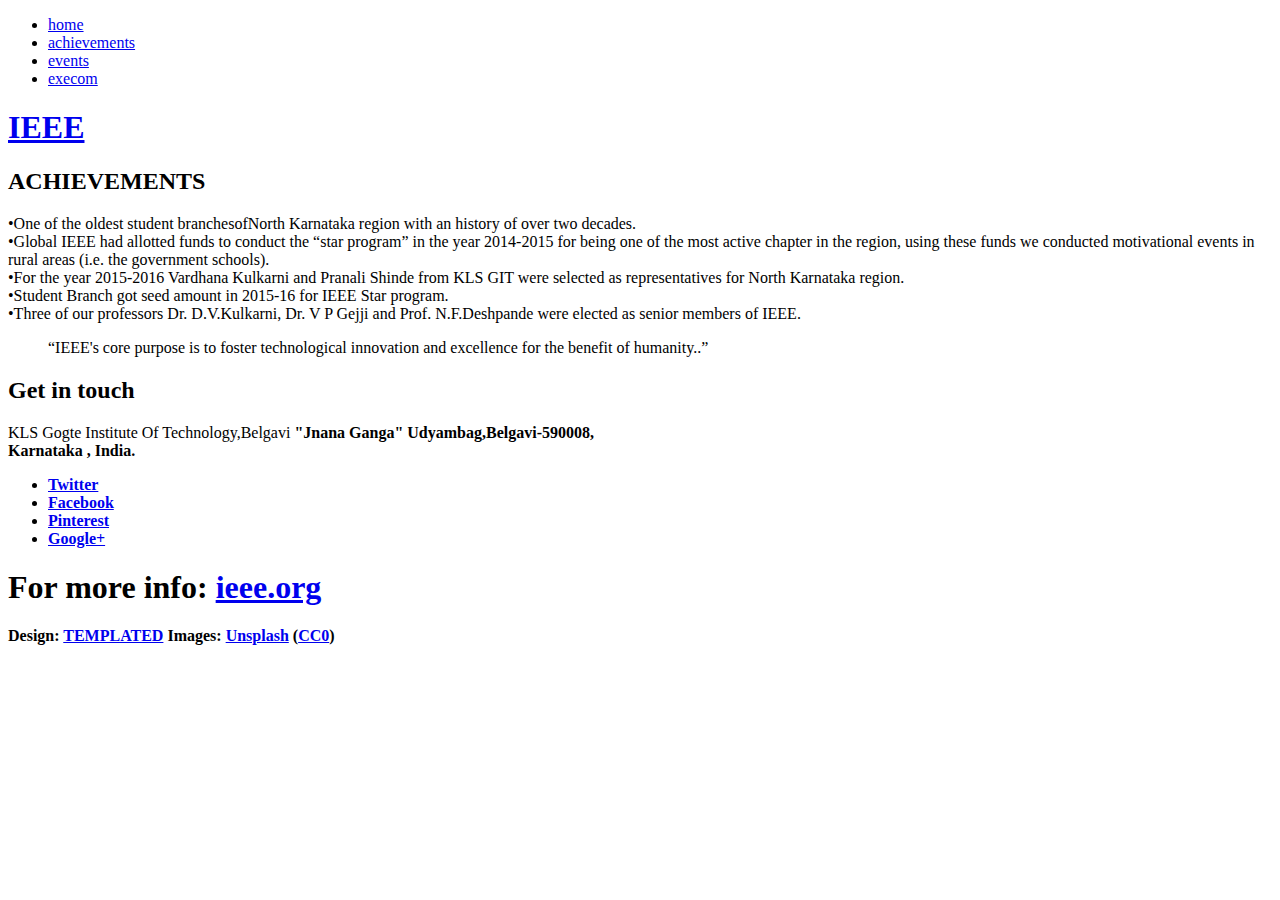
==== achievements.html @ 4b579701 "Merge branch 'master' of https://github.com/anudeshpande24/ieeegit" ====
<!DOCTYPE HTML>
<!--
	Linear by TEMPLATED
    templated.co @templatedco
    Released for free under the Creative Commons Attribution 3.0 license (templated.co/license)
-->
<html>
	<head>
		<title>Linear by TEMPLATED</title>
		<meta http-equiv="content-type" content="text/html; charset=utf-8" />
		<meta name="description" content="" />
		<meta name="keywords" content="" />
		<link href='http://fonts.googleapis.com/css?family=arvo:400,100,300,700,500,900' rel='stylesheet' type='text/css'>
		<script src="http://ajax.googleapis.com/ajax/libs/jquery/1.11.0/jquery.min.js"></script>
		<script src="js/skel.min.js"></script>
		<script src="js/skel-panels.min.js"></script>
		<script src="js/init.js"></script>
		<noscript>
			<link rel="stylesheet" href="css/skel-noscript.css" />
			<link rel="stylesheet" href="css/style.css" />
			<link rel="stylesheet" href="css/style-desktop.css" />
		</noscript>
	</head>
	<body>

	<!-- Header -->
		<div id="header">
			<div id="nav-wrapper"> 
				<!-- Nav -->
				<nav id="nav">
					<ul>
						<li><a href="home.html">home</a></li>
						<li class="active"><a href="achievements.html">achievements</a></li>
                        <li><a href="events.html">events</a></li>
                        <li><a href="execom.html">execom</a></li>
					</ul>
				</nav>
			</div>
			<div class="container"> 
				
				<!-- Logo -->
				<div id="logo">
					<h1><a href="#">IEEE</a></h1>
				</div>
			</div>
		</div>
	<!-- Header --> 

	<!-- Main -->
		<div id="main">
			<div class="container">
				<div class="row">

					<!-- Content -->
					<div id="content" class="8u skel-cell-important">
						<section>
							<header>
								<h2>ACHIEVEMENTS</h2>
								
							</header>
							<p> •One of the oldest student branchesofNorth Karnataka region with an history of over two decades. </br>
                                •Global IEEE had allotted funds to conduct the “star program” in the year 2014-2015 for being one of the most active chapter in the region, using these funds we conducted motivational events in rural areas (i.e. the government schools). </br>
                                •For the year 2015-2016 Vardhana Kulkarni and Pranali Shinde from KLS GIT were selected as representatives for North Karnataka region. </br>
                                •Student Branch got seed amount in 2015-16 for IEEE Star program. </br>
                                •Three of our professors Dr. D.V.Kulkarni, Dr. V P Gejji and Prof. N.F.Deshpande were elected as senior members of IEEE. </br>
</p>
						</section>
					</div>

					
					
				</div>
			</div>
		</div>
	<!-- /Main -->

	<!-- Tweet -->
		<div id="tweet">
			<div class="container">
				<section>
					<blockquote>&ldquo;IEEE's core purpose is to foster technological innovation and excellence for the benefit of humanity..&rdquo;</blockquote>
				</section>
			</div>
		</div>
	<!-- /Tweet -->

	<!-- Footer -->
		<div id="footer">
			<div class="container">
				<section>
					<header>
						<h2>Get in touch</h2>
						<span class="byline">KLS Gogte Institute Of Technology,Belgavi</span>
                         <b>"Jnana Ganga" Udyambag,Belgavi-590008,</br>
                        Karnataka , India.
					</header>
					<ul class="contact">
						<li><a href="#" class="fa fa-twitter"><span>Twitter</span></a></li>
						<li class="active"><a href="#" class="fa fa-facebook"><span>Facebook</span></a></li>
						<li><a href="#" class="fa fa-dribbble"><span>Pinterest</span></a></li>
						<li><a href="#" class="fa fa-tumblr"><span>Google+</span></a></li>
					</ul>
                    	
                    <h1> For more info: <a href="http://ieee.org">ieee.org</a></h1>
				</section>
			</div>
		</div>
	<!-- /Footer -->

	<!-- Copyright -->
		<div id="copyright">
			<div class="container">
				Design: <a href="http://templated.co">TEMPLATED</a> Images: <a href="http://unsplash.com">Unsplash</a> (<a href="http://unsplash.com/cc0">CC0</a>)
			</div>
		</div>


	</body>
</html>
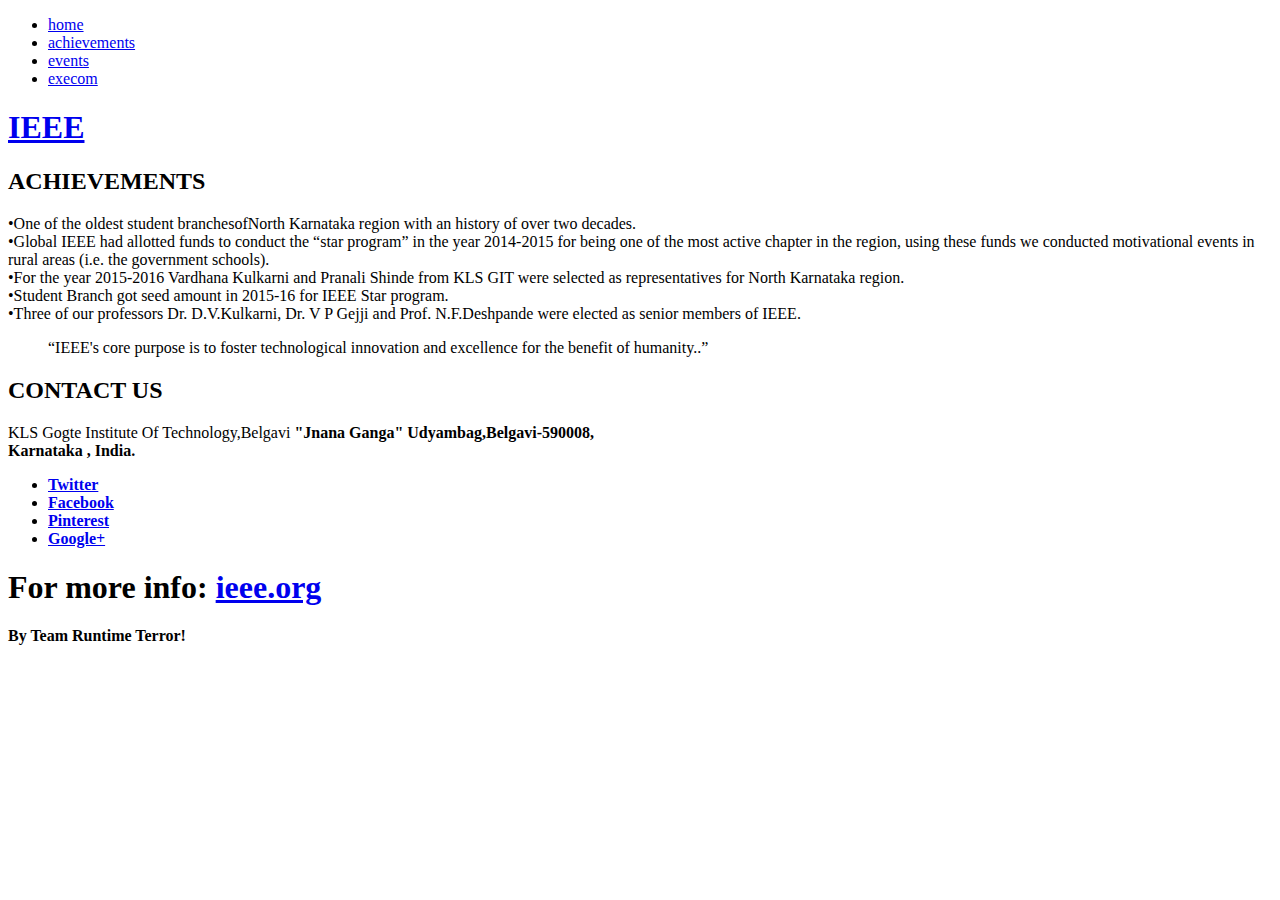
==== commit 9657cf89: ".." ====
--- a/achievements.html
+++ b/achievements.html
@@ -89,7 +89,7 @@
 			<div class="container">
 				<section>
 					<header>
-						<h2>Get in touch</h2>
+						<h2>CONTACT US</h2>
 						<span class="byline">KLS Gogte Institute Of Technology,Belgavi</span>
                          <b>"Jnana Ganga" Udyambag,Belgavi-590008,</br>
                         Karnataka , India.
@@ -110,10 +110,9 @@
 	<!-- Copyright -->
 		<div id="copyright">
 			<div class="container">
-				Design: <a href="http://templated.co">TEMPLATED</a> Images: <a href="http://unsplash.com">Unsplash</a> (<a href="http://unsplash.com/cc0">CC0</a>)
+                By Team Runtime Terror!
 			</div>
 		</div>
 
-
 	</body>
 </html>--- a/css/style.css
+++ b/css/style.css
@@ -0,0 +1,1020 @@
+/*
+	Linear by TEMPLATED
+    templated.co @templatedco
+    Released for free under the Creative Commons Attribution 3.0 license (templated.co/license)
+*/
+
+@charset 'UTF-8';
+
+@font-face{font-family:'FontAwesome';src:url('font/fontawesome-webfont.eot?v=4.0.1');src:url('font/fontawesome-webfont.eot?#iefix&v=4.0.1') format('embedded-opentype'),url('font/fontawesome-webfont.woff?v=4.0.1') format('woff'),url('font/fontawesome-webfont.ttf?v=4.0.1') format('truetype'),url('font/fontawesome-webfont.svg?v=4.0.1#fontawesomeregular') format('svg');font-weight:normal;font-style:normal}
+
+/*********************************************************************************/
+/* Basic                                                                         */
+/*********************************************************************************/
+
+	body
+	{
+		margin: 0;
+		padding: 0;
+		background: white;
+	}
+
+	body,input,textarea,select
+	{
+		font-family: 'Roboto', sans-serif;
+		font-size: 11pt;
+		font-weight: 300;
+		line-height: 1.75em;
+		color: #777;
+	}
+
+	h1,h2,h3,h4,h5,h6
+	{
+		font-weight: 300;
+		color: #777;
+	}
+	
+		h2
+		{
+			letter-spacing: -0.025em;
+		}
+	
+		h1 a, h2 a, h3 a, h4 a, h5 a, h6 a
+		{
+			color: inherit;
+			text-decoration: none;
+		}
+		
+	strong, b
+	{
+		font-weight: 500;
+		color: #000000;
+	}
+	
+	em, i
+	{
+		font-style: italic;
+	}
+
+	a
+	{
+		text-decoration: none;
+		color: #80BA8E;
+	}
+	
+	a:hover
+	{
+		text-decoration: underline;
+	}
+
+	sub
+	{
+		position: relative;
+		top: 0.5em;
+		font-size: 0.8em;
+	}
+	
+	sup
+	{
+		position: relative;
+		top: -0.5em;
+		font-size: 0.8em;
+	}
+	
+	hr
+	{
+		border: 0;
+		border-top: solid 1px #ddd;
+		margin: 6em 0 0 0;
+		padding: 6em 0 0 0;
+	}
+	
+	blockquote
+	{
+		border-left: solid 0.5em #ddd;
+		padding: 1em 0 1em 2em;
+		font-style: italic;
+	}
+	
+	p, ul, ol, dl, table
+	{
+		margin-bottom: 1em;
+	}
+
+	header
+	{
+		margin-bottom: 1.6em;
+	}
+	
+		header h2
+		{
+		}
+
+		header .byline
+		{
+			display: block;
+			margin: 1.5em 0 0 0;
+			padding: 0 0 0.5em 0;
+		}
+		
+	footer
+	{
+		margin-top: 1em;
+	}
+
+	br.clear
+	{
+		clear: both;
+	}
+
+	.pennant
+	{
+		color: #bbb;
+	}
+
+	/* Sections/Articles */
+	
+		section,
+		article
+		{
+			margin-bottom: 3em;
+		}
+		
+		section > :last-child,
+		article > :last-child
+		{
+			margin-bottom: 0;
+		}
+
+		section:last-child,
+		article:last-child
+		{
+			margin-bottom: 0;
+		}
+
+		.row > section,
+		.row > article
+		{
+			margin-bottom: 0;
+		}
+
+	/* Images */
+
+		.image
+		{
+			display: inline-block;
+		}
+		
+			.image img
+			{
+				display: block;
+				width: 100%;
+			}
+
+			.image.featured
+			{
+				display: block;
+				width: 100%;
+				margin: 0 0 2em 0;
+			}
+			
+			.image.full
+			{
+				display: block;
+				width: 100%;
+				margin-bottom: 2em;
+			}
+			
+			.image.left
+			{
+				float: left;
+				margin: 0 2em 2em 0;
+			}
+			
+			.image.centered
+			{
+				display: block;
+				margin: 0 0 2em 0;
+			}
+
+				.image.centered img
+				{
+					margin: 0 auto;
+					width: auto;
+				}
+
+	/* Lists */
+
+		ul.default
+		{
+			margin: 0;
+			padding: 0em 0em 1.5em 0em;
+			list-style: none;
+		}
+		
+			ul.default li
+			{
+				padding: 0.60em 0em;
+				font-size: 0.95em;
+				border-top: 1px solid;
+				border-color: rgba(0,0,0,.1);
+			}		
+		
+			ul.default li:first-child
+			{
+				padding-top: 0;
+				border-top: none;
+			}
+	
+			ul.default {
+			}
+		
+		ul.style li {
+			margin: 0;
+			padding: 2em 0em 1.5em 0em;
+			border-top: 1px solid;
+			border-color: rgba(0,0,0,.1);
+		}
+		
+		ul.style li:first-child
+		{
+			padding-top: 0;
+			border-top: none;
+		}
+		
+		ul.style img {
+			float: left;
+			margin-right: 20px;
+		}
+		
+		ul.style a {
+			color: grey;
+		}
+		
+		ul.style .posted {
+			padding: 0em 0em 1em 0em;
+			letter-spacing: 1px;
+			text-transform: uppercase;
+			font-size: 8pt;
+			color: #A2A2A2;
+		}
+		
+		ul.style .first {
+			padding-top: 0px;
+			border-top: none;
+		}
+							
+
+	/* Buttons */
+		
+	.button
+	{
+		position: relative;
+		display: inline-block;
+		background: #80BA8E;
+		padding: 0.8em 2em;
+		text-decoration: none !important;
+		font-size: 1.2em;
+		font-weight: 300;
+		color: #FFF !important;
+		-moz-transition: color 0.35s ease-in-out, background-color 0.35s ease-in-out;
+		-webkit-transition: color 0.35s ease-in-out, background-color 0.35s ease-in-out;
+		-o-transition: color 0.35s ease-in-out, background-color 0.35s ease-in-out;
+		-ms-transition: color 0.35s ease-in-out, background-color 0.35s ease-in-out;
+		transition: color 0.35s ease-in-out, background-color 0.35s ease-in-out;
+		text-align: center;
+		border-radius: 0.25em;
+	}
+
+	.button:hover
+	{
+		background: #70AA7E;
+		color: #FFF !important;
+	}
+
+/*********************************************************************************/
+/* Icons                                                                         */
+/* Powered by Font Awesome by Dave Gandy | http://fontawesome.io                 */
+/* Licensed under the SIL OFL 1.1 (font), MIT (CSS)                              */
+/*********************************************************************************/
+
+	.fa
+	{
+		text-decoration: none;
+	}
+
+		.fa.solo
+		{
+		}
+		
+			.fa.solo span
+			{
+				display: none;
+			}
+
+		.fa:before
+		{
+			display:inline-block;
+			font-family: FontAwesome;
+			font-size: 1.25em;
+			text-decoration: none;
+			font-style: normal;
+			font-weight: normal;
+			line-height: 1;
+			-webkit-font-smoothing:antialiased;
+			-moz-osx-font-smoothing:grayscale;
+		}
+
+		.fa-lg{font-size:1.3333333333333333em;line-height:.75em;vertical-align:-15%}
+		.fa-2x{font-size:2em}
+		.fa-3x{font-size:3em}
+		.fa-4x{font-size:4em}
+		.fa-5x{font-size:5em}
+		.fa-fw{width:1.2857142857142858em;text-align:center}
+		.fa-ul{padding-left:0;margin-left:2.142857142857143em;list-style-type:none}.fa-ul>li{position:relative}
+		.fa-li{position:absolute;left:-2.142857142857143em;width:2.142857142857143em;top:.14285714285714285em;text-align:center}.fa-li.fa-lg{left:-1.8571428571428572em}
+		.fa-border{padding:.2em .25em .15em;border:solid .08em #eee;border-radius:.1em}
+		.pull-right{float:right}
+		.pull-left{float:left}
+		.fa.pull-left{margin-right:.3em}
+		.fa.pull-right{margin-left:.3em}
+		.fa-spin{-webkit-animation:spin 2s infinite linear;-moz-animation:spin 2s infinite linear;-o-animation:spin 2s infinite linear;animation:spin 2s infinite linear}
+		@-moz-keyframes spin{0%{-moz-transform:rotate(0deg)} 100%{-moz-transform:rotate(359deg)}}@-webkit-keyframes spin{0%{-webkit-transform:rotate(0deg)} 100%{-webkit-transform:rotate(359deg)}}@-o-keyframes spin{0%{-o-transform:rotate(0deg)} 100%{-o-transform:rotate(359deg)}}@-ms-keyframes spin{0%{-ms-transform:rotate(0deg)} 100%{-ms-transform:rotate(359deg)}}@keyframes spin{0%{transform:rotate(0deg)} 100%{transform:rotate(359deg)}}.fa-rotate-90{filter:progid:DXImageTransform.Microsoft.BasicImage(rotation=1);-webkit-transform:rotate(90deg);-moz-transform:rotate(90deg);-ms-transform:rotate(90deg);-o-transform:rotate(90deg);transform:rotate(90deg)}
+		.fa-rotate-180{filter:progid:DXImageTransform.Microsoft.BasicImage(rotation=2);-webkit-transform:rotate(180deg);-moz-transform:rotate(180deg);-ms-transform:rotate(180deg);-o-transform:rotate(180deg);transform:rotate(180deg)}
+		.fa-rotate-270{filter:progid:DXImageTransform.Microsoft.BasicImage(rotation=3);-webkit-transform:rotate(270deg);-moz-transform:rotate(270deg);-ms-transform:rotate(270deg);-o-transform:rotate(270deg);transform:rotate(270deg)}
+		.fa-flip-horizontal{filter:progid:DXImageTransform.Microsoft.BasicImage(rotation=0, mirror=1);-webkit-transform:scale(-1, 1);-moz-transform:scale(-1, 1);-ms-transform:scale(-1, 1);-o-transform:scale(-1, 1);transform:scale(-1, 1)}
+		.fa-flip-vertical{filter:progid:DXImageTransform.Microsoft.BasicImage(rotation=2, mirror=1);-webkit-transform:scale(1, -1);-moz-transform:scale(1, -1);-ms-transform:scale(1, -1);-o-transform:scale(1, -1);transform:scale(1, -1)}
+		.fa-stack{position:relative;display:inline-block;width:2em;height:2em;line-height:2em;vertical-align:middle}
+		.fa-stack-1x,.fa-stack-2x{position:absolute;left:0;width:100%;text-align:center}
+		.fa-stack-1x{line-height:inherit}
+		.fa-stack-2x{font-size:2em}
+		.fa-inverse{color:#fff}
+		.fa-glass:before{content:"\f000"}
+		.fa-music:before{content:"\f001"}
+		.fa-search:before{content:"\f002"}
+		.fa-envelope-o:before{content:"\f003"}
+		.fa-heart:before{content:"\f004"}
+		.fa-star:before{content:"\f005"}
+		.fa-star-o:before{content:"\f006"}
+		.fa-user:before{content:"\f007"}
+		.fa-film:before{content:"\f008"}
+		.fa-th-large:before{content:"\f009"}
+		.fa-th:before{content:"\f00a"}
+		.fa-th-list:before{content:"\f00b"}
+		.fa-check:before{content:"\f00c"}
+		.fa-times:before{content:"\f00d"}
+		.fa-search-plus:before{content:"\f00e"}
+		.fa-search-minus:before{content:"\f010"}
+		.fa-power-off:before{content:"\f011"}
+		.fa-signal:before{content:"\f012"}
+		.fa-gear:before,.fa-cog:before{content:"\f013"}
+		.fa-trash-o:before{content:"\f014"}
+		.fa-home:before{content:"\f015"}
+		.fa-file-o:before{content:"\f016"}
+		.fa-clock-o:before{content:"\f017"}
+		.fa-road:before{content:"\f018"}
+		.fa-download:before{content:"\f019"}
+		.fa-arrow-circle-o-down:before{content:"\f01a"}
+		.fa-arrow-circle-o-up:before{content:"\f01b"}
+		.fa-inbox:before{content:"\f01c"}
+		.fa-play-circle-o:before{content:"\f01d"}
+		.fa-rotate-right:before,.fa-repeat:before{content:"\f01e"}
+		.fa-refresh:before{content:"\f021"}
+		.fa-list-alt:before{content:"\f022"}
+		.fa-lock:before{content:"\f023"}
+		.fa-flag:before{content:"\f024"}
+		.fa-headphones:before{content:"\f025"}
+		.fa-volume-off:before{content:"\f026"}
+		.fa-volume-down:before{content:"\f027"}
+		.fa-volume-up:before{content:"\f028"}
+		.fa-qrcode:before{content:"\f029"}
+		.fa-barcode:before{content:"\f02a"}
+		.fa-tag:before{content:"\f02b"}
+		.fa-tags:before{content:"\f02c"}
+		.fa-book:before{content:"\f02d"}
+		.fa-bookmark:before{content:"\f02e"}
+		.fa-print:before{content:"\f02f"}
+		.fa-camera:before{content:"\f030"}
+		.fa-font:before{content:"\f031"}
+		.fa-bold:before{content:"\f032"}
+		.fa-italic:before{content:"\f033"}
+		.fa-text-height:before{content:"\f034"}
+		.fa-text-width:before{content:"\f035"}
+		.fa-align-left:before{content:"\f036"}
+		.fa-align-center:before{content:"\f037"}
+		.fa-align-right:before{content:"\f038"}
+		.fa-align-justify:before{content:"\f039"}
+		.fa-list:before{content:"\f03a"}
+		.fa-dedent:before,.fa-outdent:before{content:"\f03b"}
+		.fa-indent:before{content:"\f03c"}
+		.fa-video-camera:before{content:"\f03d"}
+		.fa-picture-o:before{content:"\f03e"}
+		.fa-pencil:before{content:"\f040"}
+		.fa-map-marker:before{content:"\f041"}
+		.fa-adjust:before{content:"\f042"}
+		.fa-tint:before{content:"\f043"}
+		.fa-edit:before,.fa-pencil-square-o:before{content:"\f044"}
+		.fa-share-square-o:before{content:"\f045"}
+		.fa-check-square-o:before{content:"\f046"}
+		.fa-move:before{content:"\f047"}
+		.fa-step-backward:before{content:"\f048"}
+		.fa-fast-backward:before{content:"\f049"}
+		.fa-backward:before{content:"\f04a"}
+		.fa-play:before{content:"\f04b"}
+		.fa-pause:before{content:"\f04c"}
+		.fa-stop:before{content:"\f04d"}
+		.fa-forward:before{content:"\f04e"}
+		.fa-fast-forward:before{content:"\f050"}
+		.fa-step-forward:before{content:"\f051"}
+		.fa-eject:before{content:"\f052"}
+		.fa-chevron-left:before{content:"\f053"}
+		.fa-chevron-right:before{content:"\f054"}
+		.fa-plus-circle:before{content:"\f055"}
+		.fa-minus-circle:before{content:"\f056"}
+		.fa-times-circle:before{content:"\f057"}
+		.fa-check-circle:before{content:"\f058"}
+		.fa-question-circle:before{content:"\f059"}
+		.fa-info-circle:before{content:"\f05a"}
+		.fa-crosshairs:before{content:"\f05b"}
+		.fa-times-circle-o:before{content:"\f05c"}
+		.fa-check-circle-o:before{content:"\f05d"}
+		.fa-ban:before{content:"\f05e"}
+		.fa-arrow-left:before{content:"\f060"}
+		.fa-arrow-right:before{content:"\f061"}
+		.fa-arrow-up:before{content:"\f062"}
+		.fa-arrow-down:before{content:"\f063"}
+		.fa-mail-forward:before,.fa-share:before{content:"\f064"}
+		.fa-resize-full:before{content:"\f065"}
+		.fa-resize-small:before{content:"\f066"}
+		.fa-plus:before{content:"\f067"}
+		.fa-minus:before{content:"\f068"}
+		.fa-asterisk:before{content:"\f069"}
+		.fa-exclamation-circle:before{content:"\f06a"}
+		.fa-gift:before{content:"\f06b"}
+		.fa-leaf:before{content:"\f06c"}
+		.fa-fire:before{content:"\f06d"}
+		.fa-eye:before{content:"\f06e"}
+		.fa-eye-slash:before{content:"\f070"}
+		.fa-warning:before,.fa-exclamation-triangle:before{content:"\f071"}
+		.fa-plane:before{content:"\f072"}
+		.fa-calendar:before{content:"\f073"}
+		.fa-random:before{content:"\f074"}
+		.fa-comment:before{content:"\f075"}
+		.fa-magnet:before{content:"\f076"}
+		.fa-chevron-up:before{content:"\f077"}
+		.fa-chevron-down:before{content:"\f078"}
+		.fa-retweet:before{content:"\f079"}
+		.fa-shopping-cart:before{content:"\f07a"}
+		.fa-folder:before{content:"\f07b"}
+		.fa-folder-open:before{content:"\f07c"}
+		.fa-resize-vertical:before{content:"\f07d"}
+		.fa-resize-horizontal:before{content:"\f07e"}
+		.fa-bar-chart-o:before{content:"\f080"}
+		.fa-twitter-square:before{content:"\f081"}
+		.fa-facebook-square:before{content:"\f082"}
+		.fa-camera-retro:before{content:"\f083"}
+		.fa-key:before{content:"\f084"}
+		.fa-gears:before,.fa-cogs:before{content:"\f085"}
+		.fa-comments:before{content:"\f086"}
+		.fa-thumbs-o-up:before{content:"\f087"}
+		.fa-thumbs-o-down:before{content:"\f088"}
+		.fa-star-half:before{content:"\f089"}
+		.fa-heart-o:before{content:"\f08a"}
+		.fa-sign-out:before{content:"\f08b"}
+		.fa-linkedin-square:before{content:"\f08c"}
+		.fa-thumb-tack:before{content:"\f08d"}
+		.fa-external-link:before{content:"\f08e"}
+		.fa-sign-in:before{content:"\f090"}
+		.fa-trophy:before{content:"\f091"}
+		.fa-github-square:before{content:"\f092"}
+		.fa-upload:before{content:"\f093"}
+		.fa-lemon-o:before{content:"\f094"}
+		.fa-phone:before{content:"\f095"}
+		.fa-square-o:before{content:"\f096"}
+		.fa-bookmark-o:before{content:"\f097"}
+		.fa-phone-square:before{content:"\f098"}
+		.fa-twitter:before{content:"\f099"}
+		.fa-facebook:before{content:"\f09a"}
+		.fa-github:before{content:"\f09b"}
+		.fa-unlock:before{content:"\f09c"}
+		.fa-credit-card:before{content:"\f09d"}
+		.fa-rss:before{content:"\f09e"}
+		.fa-hdd-o:before{content:"\f0a0"}
+		.fa-bullhorn:before{content:"\f0a1"}
+		.fa-bell:before{content:"\f0f3"}
+		.fa-certificate:before{content:"\f0a3"}
+		.fa-hand-o-right:before{content:"\f0a4"}
+		.fa-hand-o-left:before{content:"\f0a5"}
+		.fa-hand-o-up:before{content:"\f0a6"}
+		.fa-hand-o-down:before{content:"\f0a7"}
+		.fa-arrow-circle-left:before{content:"\f0a8"}
+		.fa-arrow-circle-right:before{content:"\f0a9"}
+		.fa-arrow-circle-up:before{content:"\f0aa"}
+		.fa-arrow-circle-down:before{content:"\f0ab"}
+		.fa-globe:before{content:"\f0ac"}
+		.fa-wrench:before{content:"\f0ad"}
+		.fa-tasks:before{content:"\f0ae"}
+		.fa-filter:before{content:"\f0b0"}
+		.fa-briefcase:before{content:"\f0b1"}
+		.fa-fullscreen:before{content:"\f0b2"}
+		.fa-group:before{content:"\f0c0"}
+		.fa-chain:before,.fa-link:before{content:"\f0c1"}
+		.fa-cloud:before{content:"\f0c2"}
+		.fa-flask:before{content:"\f0c3"}
+		.fa-cut:before,.fa-scissors:before{content:"\f0c4"}
+		.fa-copy:before,.fa-files-o:before{content:"\f0c5"}
+		.fa-paperclip:before{content:"\f0c6"}
+		.fa-save:before,.fa-floppy-o:before{content:"\f0c7"}
+		.fa-square:before{content:"\f0c8"}
+		.fa-reorder:before{content:"\f0c9"}
+		.fa-list-ul:before{content:"\f0ca"}
+		.fa-list-ol:before{content:"\f0cb"}
+		.fa-strikethrough:before{content:"\f0cc"}
+		.fa-underline:before{content:"\f0cd"}
+		.fa-table:before{content:"\f0ce"}
+		.fa-magic:before{content:"\f0d0"}
+		.fa-truck:before{content:"\f0d1"}
+		.fa-pinterest:before{content:"\f0d2"}
+		.fa-pinterest-square:before{content:"\f0d3"}
+		.fa-google-plus-square:before{content:"\f0d4"}
+		.fa-google-plus:before{content:"\f0d5"}
+		.fa-money:before{content:"\f0d6"}
+		.fa-caret-down:before{content:"\f0d7"}
+		.fa-caret-up:before{content:"\f0d8"}
+		.fa-caret-left:before{content:"\f0d9"}
+		.fa-caret-right:before{content:"\f0da"}
+		.fa-columns:before{content:"\f0db"}
+		.fa-unsorted:before,.fa-sort:before{content:"\f0dc"}
+		.fa-sort-down:before,.fa-sort-asc:before{content:"\f0dd"}
+		.fa-sort-up:before,.fa-sort-desc:before{content:"\f0de"}
+		.fa-envelope:before{content:"\f0e0"}
+		.fa-linkedin:before{content:"\f0e1"}
+		.fa-rotate-left:before,.fa-undo:before{content:"\f0e2"}
+		.fa-legal:before,.fa-gavel:before{content:"\f0e3"}
+		.fa-dashboard:before,.fa-tachometer:before{content:"\f0e4"}
+		.fa-comment-o:before{content:"\f0e5"}
+		.fa-comments-o:before{content:"\f0e6"}
+		.fa-flash:before,.fa-bolt:before{content:"\f0e7"}
+		.fa-sitemap:before{content:"\f0e8"}
+		.fa-umbrella:before{content:"\f0e9"}
+		.fa-paste:before,.fa-clipboard:before{content:"\f0ea"}
+		.fa-lightbulb-o:before{content:"\f0eb"}
+		.fa-exchange:before{content:"\f0ec"}
+		.fa-cloud-download:before{content:"\f0ed"}
+		.fa-cloud-upload:before{content:"\f0ee"}
+		.fa-user-md:before{content:"\f0f0"}
+		.fa-stethoscope:before{content:"\f0f1"}
+		.fa-suitcase:before{content:"\f0f2"}
+		.fa-bell-o:before{content:"\f0a2"}
+		.fa-coffee:before{content:"\f0f4"}
+		.fa-cutlery:before{content:"\f0f5"}
+		.fa-file-text-o:before{content:"\f0f6"}
+		.fa-building:before{content:"\f0f7"}
+		.fa-hospital:before{content:"\f0f8"}
+		.fa-ambulance:before{content:"\f0f9"}
+		.fa-medkit:before{content:"\f0fa"}
+		.fa-fighter-jet:before{content:"\f0fb"}
+		.fa-beer:before{content:"\f0fc"}
+		.fa-h-square:before{content:"\f0fd"}
+		.fa-plus-square:before{content:"\f0fe"}
+		.fa-angle-double-left:before{content:"\f100"}
+		.fa-angle-double-right:before{content:"\f101"}
+		.fa-angle-double-up:before{content:"\f102"}
+		.fa-angle-double-down:before{content:"\f103"}
+		.fa-angle-left:before{content:"\f104"}
+		.fa-angle-right:before{content:"\f105"}
+		.fa-angle-up:before{content:"\f106"}
+		.fa-angle-down:before{content:"\f107"}
+		.fa-desktop:before{content:"\f108"}
+		.fa-laptop:before{content:"\f109"}
+		.fa-tablet:before{content:"\f10a"}
+		.fa-mobile-phone:before,.fa-mobile:before{content:"\f10b"}
+		.fa-circle-o:before{content:"\f10c"}
+		.fa-quote-left:before{content:"\f10d"}
+		.fa-quote-right:before{content:"\f10e"}
+		.fa-spinner:before{content:"\f110"}
+		.fa-circle:before{content:"\f111"}
+		.fa-mail-reply:before,.fa-reply:before{content:"\f112"}
+		.fa-github-alt:before{content:"\f113"}
+		.fa-folder-o:before{content:"\f114"}
+		.fa-folder-open-o:before{content:"\f115"}
+		.fa-expand-o:before{content:"\f116"}
+		.fa-collapse-o:before{content:"\f117"}
+		.fa-smile-o:before{content:"\f118"}
+		.fa-frown-o:before{content:"\f119"}
+		.fa-meh-o:before{content:"\f11a"}
+		.fa-gamepad:before{content:"\f11b"}
+		.fa-keyboard-o:before{content:"\f11c"}
+		.fa-flag-o:before{content:"\f11d"}
+		.fa-flag-checkered:before{content:"\f11e"}
+		.fa-terminal:before{content:"\f120"}
+		.fa-code:before{content:"\f121"}
+		.fa-reply-all:before{content:"\f122"}
+		.fa-mail-reply-all:before{content:"\f122"}
+		.fa-star-half-empty:before,.fa-star-half-full:before,.fa-star-half-o:before{content:"\f123"}
+		.fa-location-arrow:before{content:"\f124"}
+		.fa-crop:before{content:"\f125"}
+		.fa-code-fork:before{content:"\f126"}
+		.fa-unlink:before,.fa-chain-broken:before{content:"\f127"}
+		.fa-question:before{content:"\f128"}
+		.fa-info:before{content:"\f129"}
+		.fa-exclamation:before{content:"\f12a"}
+		.fa-superscript:before{content:"\f12b"}
+		.fa-subscript:before{content:"\f12c"}
+		.fa-eraser:before{content:"\f12d"}
+		.fa-puzzle-piece:before{content:"\f12e"}
+		.fa-microphone:before{content:"\f130"}
+		.fa-microphone-slash:before{content:"\f131"}
+		.fa-shield:before{content:"\f132"}
+		.fa-calendar-o:before{content:"\f133"}
+		.fa-fire-extinguisher:before{content:"\f134"}
+		.fa-rocket:before{content:"\f135"}
+		.fa-maxcdn:before{content:"\f136"}
+		.fa-chevron-circle-left:before{content:"\f137"}
+		.fa-chevron-circle-right:before{content:"\f138"}
+		.fa-chevron-circle-up:before{content:"\f139"}
+		.fa-chevron-circle-down:before{content:"\f13a"}
+		.fa-html5:before{content:"\f13b"}
+		.fa-css3:before{content:"\f13c"}
+		.fa-anchor:before{content:"\f13d"}
+		.fa-unlock-o:before{content:"\f13e"}
+		.fa-bullseye:before{content:"\f140"}
+		.fa-ellipsis-horizontal:before{content:"\f141"}
+		.fa-ellipsis-vertical:before{content:"\f142"}
+		.fa-rss-square:before{content:"\f143"}
+		.fa-play-circle:before{content:"\f144"}
+		.fa-ticket:before{content:"\f145"}
+		.fa-minus-square:before{content:"\f146"}
+		.fa-minus-square-o:before{content:"\f147"}
+		.fa-level-up:before{content:"\f148"}
+		.fa-level-down:before{content:"\f149"}
+		.fa-check-square:before{content:"\f14a"}
+		.fa-pencil-square:before{content:"\f14b"}
+		.fa-external-link-square:before{content:"\f14c"}
+		.fa-share-square:before{content:"\f14d"}
+		.fa-compass:before{content:"\f14e"}
+		.fa-toggle-down:before,.fa-caret-square-o-down:before{content:"\f150"}
+		.fa-toggle-up:before,.fa-caret-square-o-up:before{content:"\f151"}
+		.fa-toggle-right:before,.fa-caret-square-o-right:before{content:"\f152"}
+		.fa-euro:before,.fa-eur:before{content:"\f153"}
+		.fa-gbp:before{content:"\f154"}
+		.fa-dollar:before,.fa-usd:before{content:"\f155"}
+		.fa-rupee:before,.fa-inr:before{content:"\f156"}
+		.fa-cny:before,.fa-rmb:before,.fa-yen:before,.fa-jpy:before{content:"\f157"}
+		.fa-ruble:before,.fa-rouble:before,.fa-rub:before{content:"\f158"}
+		.fa-won:before,.fa-krw:before{content:"\f159"}
+		.fa-bitcoin:before,.fa-btc:before{content:"\f15a"}
+		.fa-file:before{content:"\f15b"}
+		.fa-file-text:before{content:"\f15c"}
+		.fa-sort-alpha-asc:before{content:"\f15d"}
+		.fa-sort-alpha-desc:before{content:"\f15e"}
+		.fa-sort-amount-asc:before{content:"\f160"}
+		.fa-sort-amount-desc:before{content:"\f161"}
+		.fa-sort-numeric-asc:before{content:"\f162"}
+		.fa-sort-numeric-desc:before{content:"\f163"}
+		.fa-thumbs-up:before{content:"\f164"}
+		.fa-thumbs-down:before{content:"\f165"}
+		.fa-youtube-square:before{content:"\f166"}
+		.fa-youtube:before{content:"\f167"}
+		.fa-xing:before{content:"\f168"}
+		.fa-xing-square:before{content:"\f169"}
+		.fa-youtube-play:before{content:"\f16a"}
+		.fa-dropbox:before{content:"\f16b"}
+		.fa-stack-overflow:before{content:"\f16c"}
+		.fa-instagram:before{content:"\f16d"}
+		.fa-flickr:before{content:"\f16e"}
+		.fa-adn:before{content:"\f170"}
+		.fa-bitbucket:before{content:"\f171"}
+		.fa-bitbucket-square:before{content:"\f172"}
+		.fa-tumblr:before{content:"\f173"}
+		.fa-tumblr-square:before{content:"\f174"}
+		.fa-long-arrow-down:before{content:"\f175"}
+		.fa-long-arrow-up:before{content:"\f176"}
+		.fa-long-arrow-left:before{content:"\f177"}
+		.fa-long-arrow-right:before{content:"\f178"}
+		.fa-apple:before{content:"\f179"}
+		.fa-windows:before{content:"\f17a"}
+		.fa-android:before{content:"\f17b"}
+		.fa-linux:before{content:"\f17c"}
+		.fa-dribbble:before{content:"\f17d"}
+		.fa-skype:before{content:"\f17e"}
+		.fa-foursquare:before{content:"\f180"}
+		.fa-trello:before{content:"\f181"}
+		.fa-female:before{content:"\f182"}
+		.fa-male:before{content:"\f183"}
+		.fa-gittip:before{content:"\f184"}
+		.fa-sun-o:before{content:"\f185"}
+		.fa-moon-o:before{content:"\f186"}
+		.fa-archive:before{content:"\f187"}
+		.fa-bug:before{content:"\f188"}
+		.fa-vk:before{content:"\f189"}
+		.fa-weibo:before{content:"\f18a"}
+		.fa-renren:before{content:"\f18b"}
+		.fa-pagelines:before{content:"\f18c"}
+		.fa-stack-exchange:before{content:"\f18d"}
+		.fa-arrow-circle-o-right:before{content:"\f18e"}
+		.fa-arrow-circle-o-left:before{content:"\f190"}
+		.fa-toggle-left:before,.fa-caret-square-o-left:before{content:"\f191"}
+		.fa-dot-circle-o:before{content:"\f192"}
+		.fa-wheelchair:before{content:"\f193"}
+		.fa-vimeo-square:before{content:"\f194"}
+		.fa-turkish-lira:before,.fa-try:before{content:"\f195"}
+		.fa-fax:before{content:"\f1ac"}
+		.fa-share-alt:before{content:"\f1e0"}
+		.fa-cubes:before{content:"\f1b3"}
+
+/*********************************************************************************/
+/* Social Icon Styles                                                            */
+/*********************************************************************************/
+
+	ul.contact
+	{
+		padding: 1.5em 0 0 0;
+		list-style: none;
+		cursor: default;
+	}
+	
+	ul.contact li
+	{
+		display: inline-block;
+		margin: 0 1em;
+	}
+	
+	ul.contact li span
+	{
+		display: none;
+		margin: 0;
+		padding: 0;
+	}
+	
+	ul.contact li a
+	{
+		color: inherit;
+		font-size: 1.75em;
+		display: inline-block;
+		-moz-transition: color 0.35s ease-in-out, background-color 0.35s ease-in-out;
+		-webkit-transition: color 0.35s ease-in-out, background-color 0.35s ease-in-out;
+		-o-transition: color 0.35s ease-in-out, background-color 0.35s ease-in-out;
+		-ms-transition: color 0.35s ease-in-out, background-color 0.35s ease-in-out;
+		transition: color 0.35s ease-in-out, background-color 0.35s ease-in-out;
+	}
+	
+	ul.contact li a:hover
+	{
+		color: #fff;
+	}
+
+/*********************************************************************************/
+/* Header                                                                        */
+/*********************************************************************************/
+
+	#header
+	{
+		position: relative;
+		background: url(../images/header.jpg) no-repeat bottom center;
+		background-attachment: fixed;
+		background-size: cover;
+		text-align: center;
+	}
+	
+		#header:before
+		{
+			content: '';
+			position: absolute;
+			left: 0;
+			top: 0;
+			width: 100%;
+			height: 100%;
+			background: rgba(64,64,64,0.125);
+
+		}
+
+/*********************************************************************************/
+/* Logo                                                                          */
+/*********************************************************************************/
+
+	#logo
+	{
+		position: relative;
+		z-index: 1;
+	}
+	
+		#logo h1
+		{
+			color: #FFF;
+		}
+	
+		#logo a
+		{
+			display: block;
+			text-decoration: none;
+			font-weight: 300;
+			line-height: 1em;
+			font-size: 7em;
+			color: #FFF;
+			letter-spacing: -0.05em;
+			margin: 0 0 0.125em 0;
+		}
+		
+		#logo span
+		{
+			font-size: 1.4em;
+			color: #FFF;
+		}
+
+/*********************************************************************************/
+/* Nav                                                                           */
+/*********************************************************************************/
+
+	#nav
+	{
+	}
+
+		#nav-wrapper
+		{
+			background: rgba(0,0,0,.1);
+			position: absolute;
+			top: 0;
+			left: 0;
+			width: 100%;
+		}
+		
+		#nav > ul
+		{
+			margin: 0;
+			padding: 0;
+			text-align: center;
+		}
+
+		#nav > ul > li
+		{
+			display: inline-block;
+			border-right: 1px solid;
+			border-color: rgba(255,255,255,.1);
+		}
+		
+			#nav > ul > li:last-child
+			{
+				padding-right: 0;
+				border-right: none;
+			}
+
+			#nav > ul > li > a,
+			#nav > ul > li > span
+			{
+				display: inline-block;
+				padding: 1.5em 1.5em;
+				letter-spacing: 0.06em;
+				text-decoration: none;
+				text-transform: uppercase;
+				font-size: 1.1em;
+				outline: 0;
+				color: #FFF;
+			}
+
+			#nav li.active a
+			{
+				color: #FFF;
+			}
+
+			#nav > ul > li > ul
+			{
+				display: none;
+			}
+	
+/*********************************************************************************/
+/* Main                                                                          */
+/*********************************************************************************/
+
+	#main
+	{
+		position: relative;
+		background: #fff;
+	}
+	
+	.homepage #content
+	{
+		text-align: center;
+	}
+	
+	.homepage #content header h2
+	{
+	}
+
+	#sidebar h2
+	{
+		display: block;
+		padding-bottom: 0.50em;
+	}
+
+/*********************************************************************************/
+/* Footer                                                                        */
+/*********************************************************************************/
+	
+	#footer
+	{
+		position: relative;
+		text-align: center;
+	}
+	
+	#footer header h2
+	{
+		color: black !important;
+	}
+	
+	#footer header .byline
+	{
+		color:black;
+	}
+
+/*********************************************************************************/
+/* Copyright                                                                     */
+/*********************************************************************************/
+	
+	#copyright
+	{
+		position: relative;
+		text-align: center;
+		color: white;
+	}
+	
+	#copyright .container
+	{
+		padding: 3em 0em;
+		border-top: 1px solid;
+		border-color: black;
+		color:  black;
+	}
+	
+	#copyright a
+	{
+		text-decoration: none;
+		color: black;
+	}
+	
+/*********************************************************************************/
+/* Featured                                                                      */
+/*********************************************************************************/
+	
+	#featured
+	{
+		position: relative;
+		background: white;
+		text-align: center;
+	}
+	
+	#featured h3
+	{
+		display: block;
+		font-weight: 400;
+	}
+
+	#featured .pennant
+	{
+		font-size: 4em;
+	}
+	
+	#featured .button
+	{
+		margin-top: 1.5em;
+	}
+
+/*********************************************************************************/
+/* Tweet                                                                         */
+/*********************************************************************************/
+	
+	#tweet
+	{
+		position: relative;
+		text-align: center;
+		background: url(../images/header.jpg) no-repeat center center;
+		background-attachment: fixed;
+		background-size: cover;
+	}
+
+		#tweet:before
+		{
+			content: '';
+			position: absolute;
+			left: 0;
+			top: 0;
+			width: 100%;
+			height: 100%;
+			background:rgba ;
+		}
+	
+		#tweet section
+		{
+			border-top: 1px solid;
+			border-bottom: 1px solid;
+			border-color: white;
+		}
+
+		#tweet blockquote
+		{
+			position: relative;
+			border: none;
+			margin: 0;
+			font-weight: 300;
+			color: white;
+		}	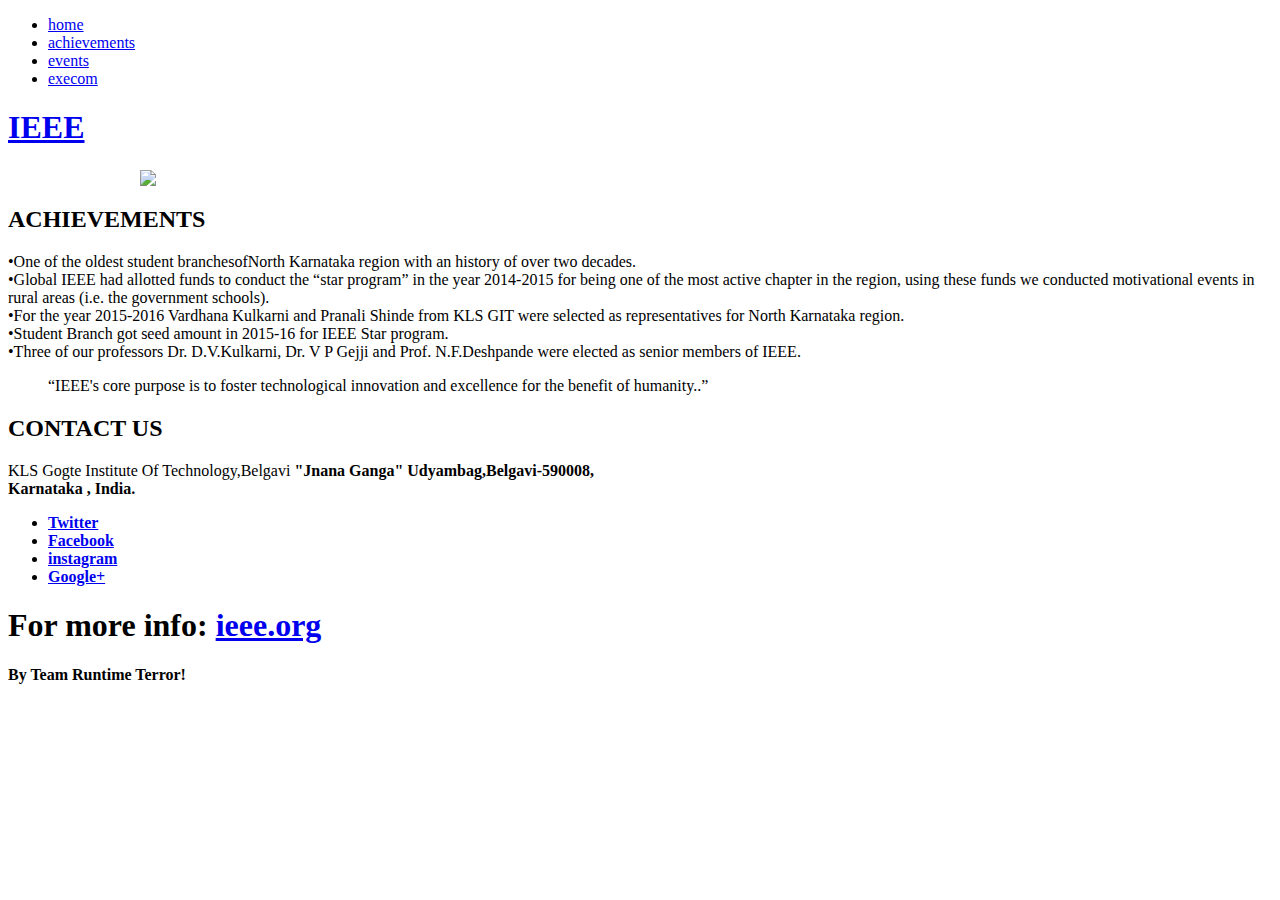
==== commit af0497d4: "Merge branch 'master' of https://github.com/anudeshpande24/ieeegit" ====
--- a/achievements.html
+++ b/achievements.html
@@ -15,10 +15,12 @@
 		<script src="js/skel.min.js"></script>
 		<script src="js/skel-panels.min.js"></script>
 		<script src="js/init.js"></script>
+        <script src="js/acphotos.js"></script>
 		<noscript>
 			<link rel="stylesheet" href="css/skel-noscript.css" />
 			<link rel="stylesheet" href="css/style.css" />
 			<link rel="stylesheet" href="css/style-desktop.css" />
+            <link rel="stylesheet" href="css/acphoto.css"/>
 		</noscript>
 	</head>
 	<body>
@@ -50,7 +52,97 @@
 		<div id="main">
 			<div class="container">
 				<div class="row">
-
+                    <div class="container">
+  <style>
+* {box-sizing: border-box}
+.mySlides1, .mySlides2 {display: none}
+img {vertical-align: middle;}
+
+/* Slideshow container */
+.slideshow-container {
+  max-width: 1000px;
+  position: relative;
+  margin: auto;
+}
+
+/* Next & previous buttons */
+.prev, .next {
+  cursor: pointer;
+  position: absolute;
+  top: 50%;
+  width: auto;
+  padding: 16px;
+  margin-top: -22px;
+  color: white;
+  font-weight: bold;
+  font-size: 18px;
+  transition: 0.6s ease;
+  border-radius: 0 3px 3px 0;
+  user-select: none;
+}
+
+/* Position the "next button" to the right */
+.next {
+  right: 0;
+  border-radius: 3px 0 0 3px;
+}
+
+/* On hover, add a grey background color */
+.prev:hover, .next:hover {
+  background-color: #f1f1f1;
+  color: black;
+}
+</style>
+</head>
+<body>
+
+
+<div class="slideshow-container">
+  <div class="mySlides1">
+    <img src="images/ac1.jpg" style="width:100%">
+  </div>
+
+  <div class="mySlides1">
+    <img src="images/ac2.jpeg" style="width:100%">
+  </div>
+
+  <div class="mySlides1">
+    <img src="images/ac3.jpg" style="width:100%">
+  </div>
+    <div class="mySlides1">
+    <img src="images/ac4.jpg" style="width:100%">
+  </div>
+    <div class="mySlides1">
+    <img src="images/ac5.JPG" style="width:100%">
+  </div>
+
+  <a class="prev" onclick="plusSlides(-1, 0)">&#10094;</a>
+  <a class="next" onclick="plusSlides(1, 0)">&#10095;</a>
+</div>
+
+
+
+<script>
+var slideIndex = [1,1];
+var slideId = ["mySlides1", "mySlides2"]
+showSlides(1, 0);
+showSlides(1, 1);
+
+function plusSlides(n, no) {
+  showSlides(slideIndex[no] += n, no);
+}
+
+function showSlides(n, no) {
+  var i;
+  var x = document.getElementsByClassName(slideId[no]);
+  if (n > x.length) {slideIndex[no] = 1}    
+  if (n < 1) {slideIndex[no] = x.length}
+  for (i = 0; i < x.length; i++) {
+     x[i].style.display = "none";  
+  }
+  x[slideIndex[no]-1].style.display = "block";  
+}
+</script>
 					<!-- Content -->
 					<div id="content" class="8u skel-cell-important">
 						<section>
@@ -95,10 +187,10 @@
                         Karnataka , India.
 					</header>
 					<ul class="contact">
-						<li><a href="#" class="fa fa-twitter"><span>Twitter</span></a></li>
-						<li class="active"><a href="#" class="fa fa-facebook"><span>Facebook</span></a></li>
-						<li><a href="#" class="fa fa-dribbble"><span>Pinterest</span></a></li>
-						<li><a href="#" class="fa fa-tumblr"><span>Google+</span></a></li>
+						<li><a href="http://twitter.com" class="fa fa-twitter"><span>Twitter</span></a></li>
+						<li class="http://facebook.com"><a href="#" class="fa fa-facebook"><span>Facebook</span></a></li>
+						<li><a href="http://instagram.com" class="fa fa-instagram"><span>instagram</span></a></li>
+						<li><a href="http://google+.com" class="fa fa-tumblr"><span>Google+</span></a></li>
 					</ul>
                     	
                     <h1> For more info: <a href="http://ieee.org">ieee.org</a></h1>
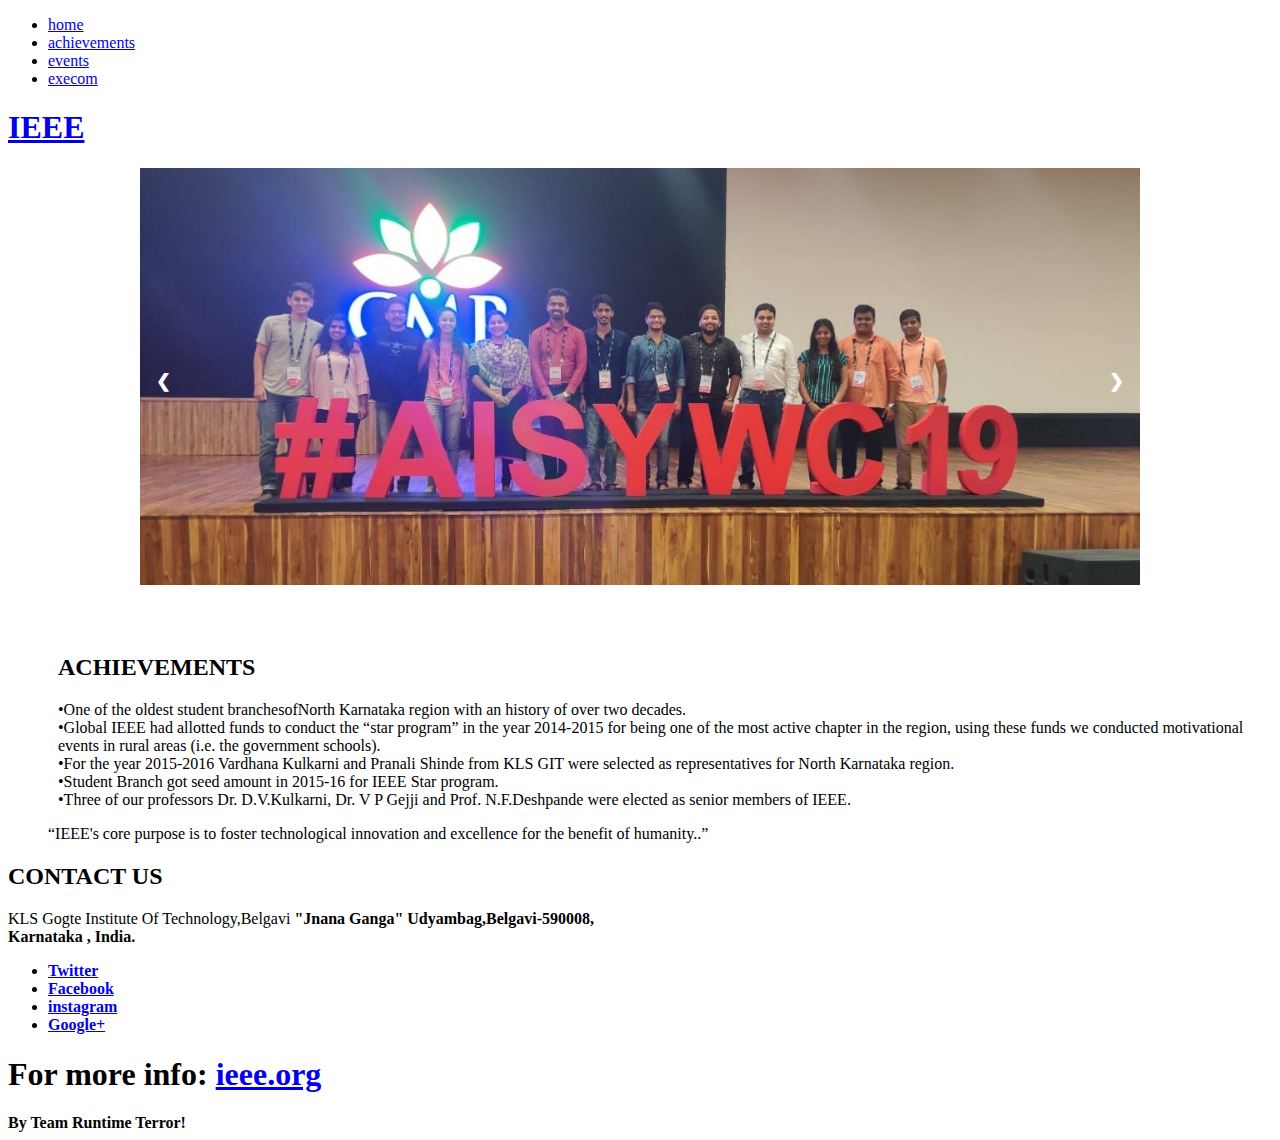
==== commit 8ed5f03d: "addition" ====
--- a/achievements.html
+++ b/achievements.html
@@ -102,7 +102,7 @@
     <img src="images/ac1.jpg" style="width:100%">
   </div>
 
-  <div class="mySlides1">
+  <div class="mySlides1" >
     <img src="images/ac2.jpeg" style="width:100%">
   </div>
 
@@ -145,7 +145,10 @@
 </script>
 					<!-- Content -->
 					<div id="content" class="8u skel-cell-important">
-						<section>
+						<section style="
+                                        padding-left: 50px;
+                                        padding-top: 50px;
+                                        ">
 							<header>
 								<h2>ACHIEVEMENTS</h2>
 								
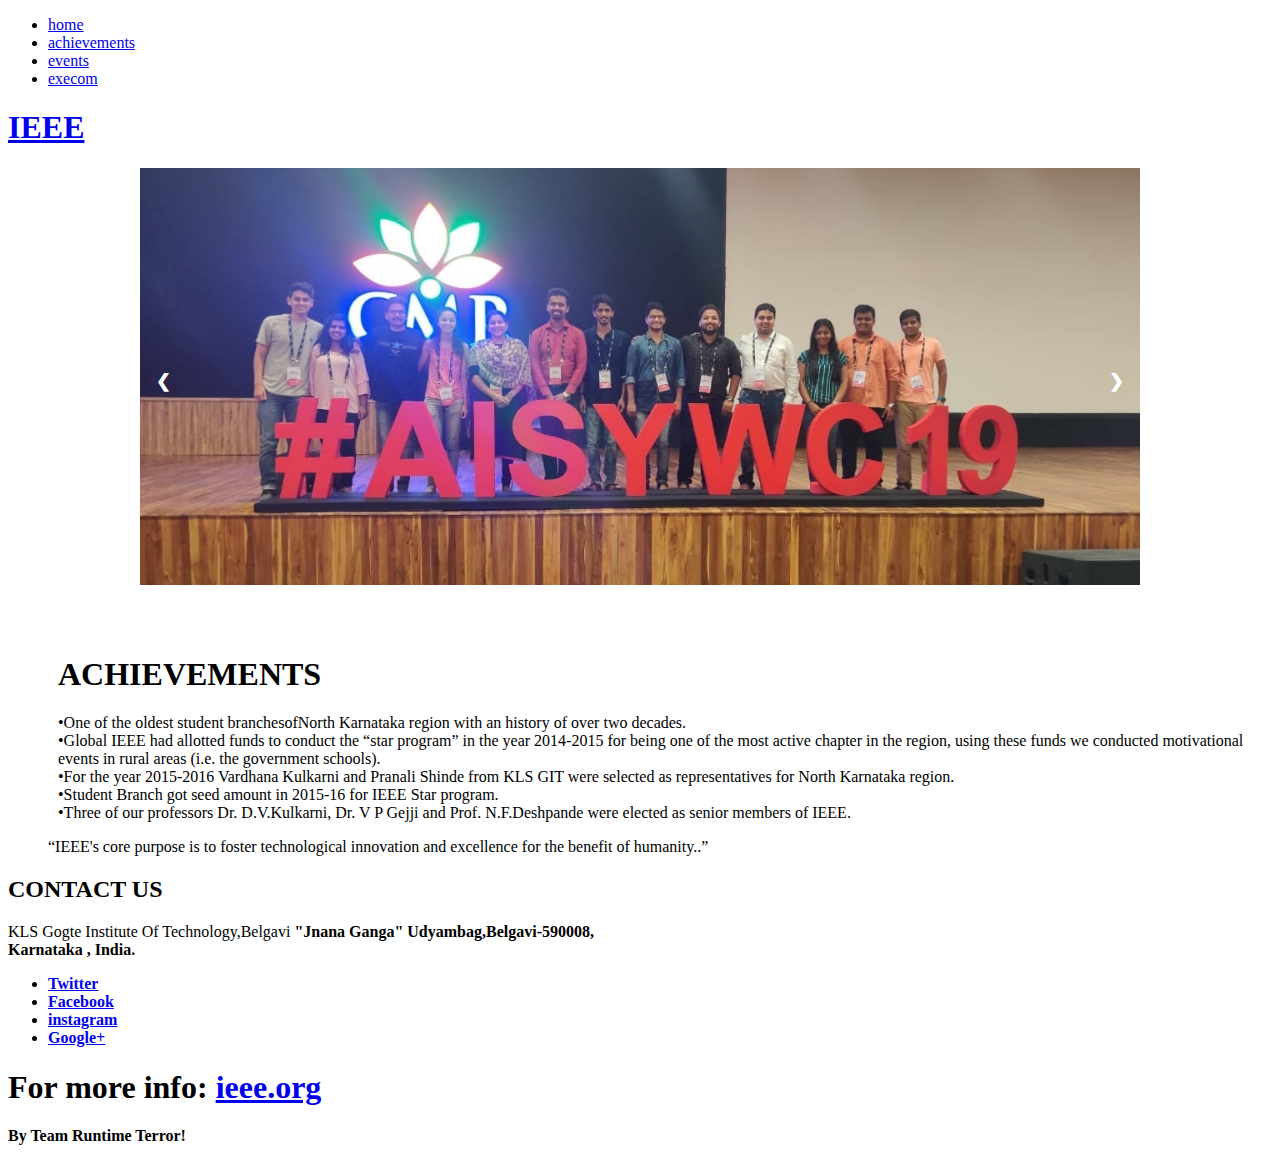
==== commit 32af79f7: "Merge branch 'master' of https://github.com/anudeshpande24/ieeegit" ====
--- a/achievements.html
+++ b/achievements.html
@@ -150,9 +150,8 @@
                                         padding-top: 50px;
                                         ">
 							<header>
-								<h2>ACHIEVEMENTS</h2>
-								
-							</header>
+								<h1>ACHIEVEMENTS</h1>
+								</header>
 							<p> •One of the oldest student branchesofNorth Karnataka region with an history of over two decades. </br>
                                 •Global IEEE had allotted funds to conduct the “star program” in the year 2014-2015 for being one of the most active chapter in the region, using these funds we conducted motivational events in rural areas (i.e. the government schools). </br>
                                 •For the year 2015-2016 Vardhana Kulkarni and Pranali Shinde from KLS GIT were selected as representatives for North Karnataka region. </br>
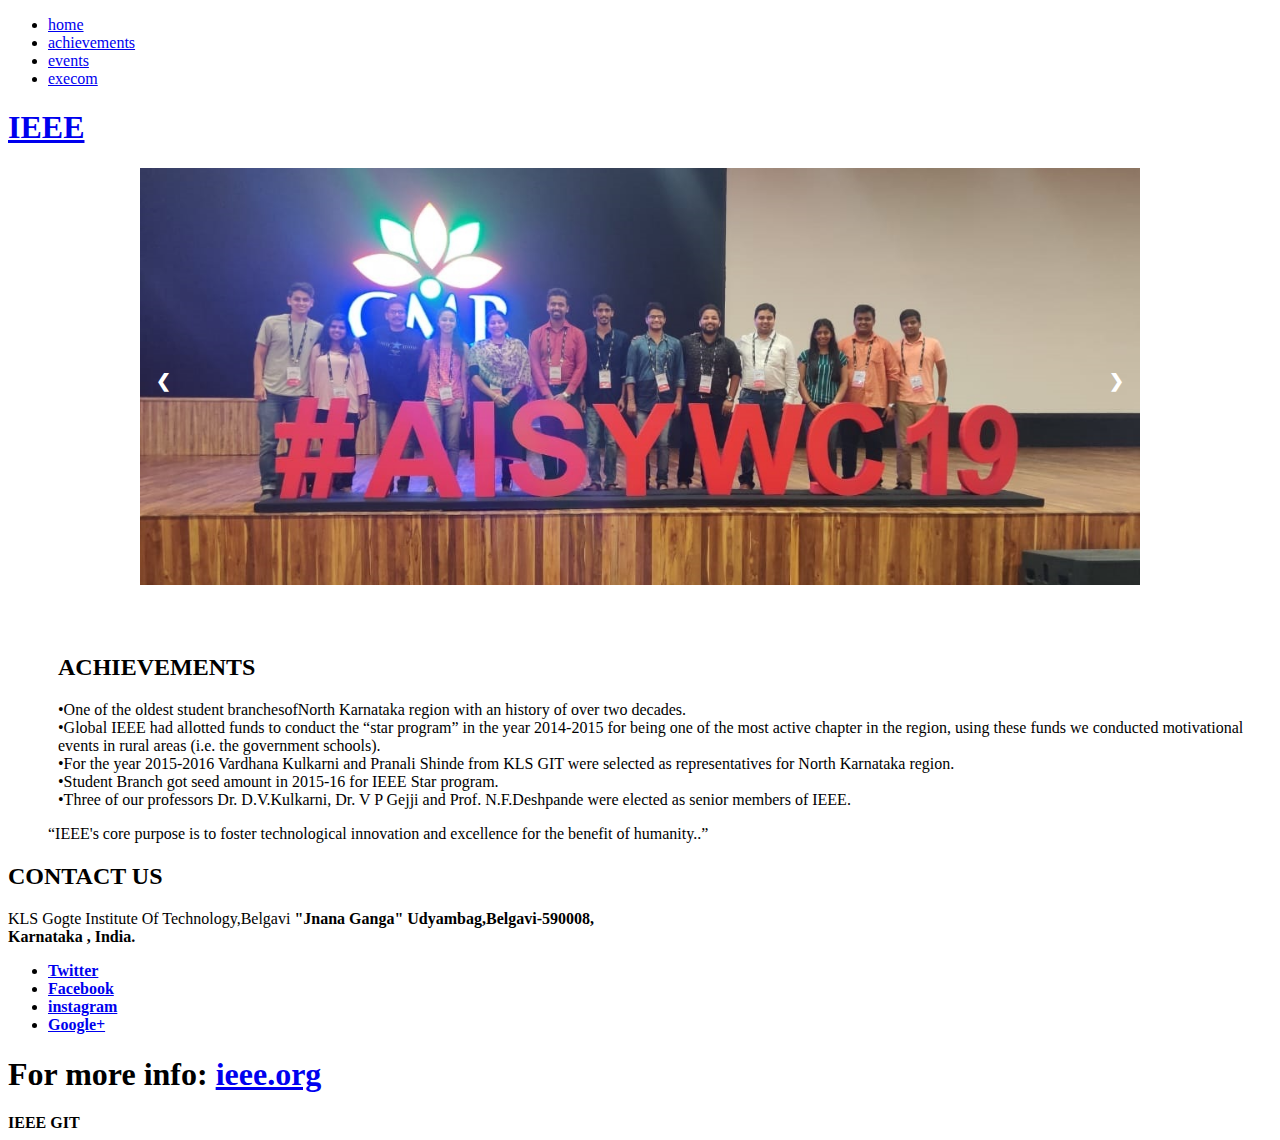
==== commit 4d8f5530: "Merge branch 'master' of https://github.com/anudeshpande24/ieeegit" ====
--- a/achievements.html
+++ b/achievements.html
@@ -150,7 +150,7 @@
                                         padding-top: 50px;
                                         ">
 							<header>
-								<h1>ACHIEVEMENTS</h1>
+								<h2>ACHIEVEMENTS</h2>
 								</header>
 							<p> •One of the oldest student branchesofNorth Karnataka region with an history of over two decades. </br>
                                 •Global IEEE had allotted funds to conduct the “star program” in the year 2014-2015 for being one of the most active chapter in the region, using these funds we conducted motivational events in rural areas (i.e. the government schools). </br>
@@ -204,7 +204,7 @@
 	<!-- Copyright -->
 		<div id="copyright">
 			<div class="container">
-                By Team Runtime Terror!
+               IEEE GIT
 			</div>
 		</div>
 
